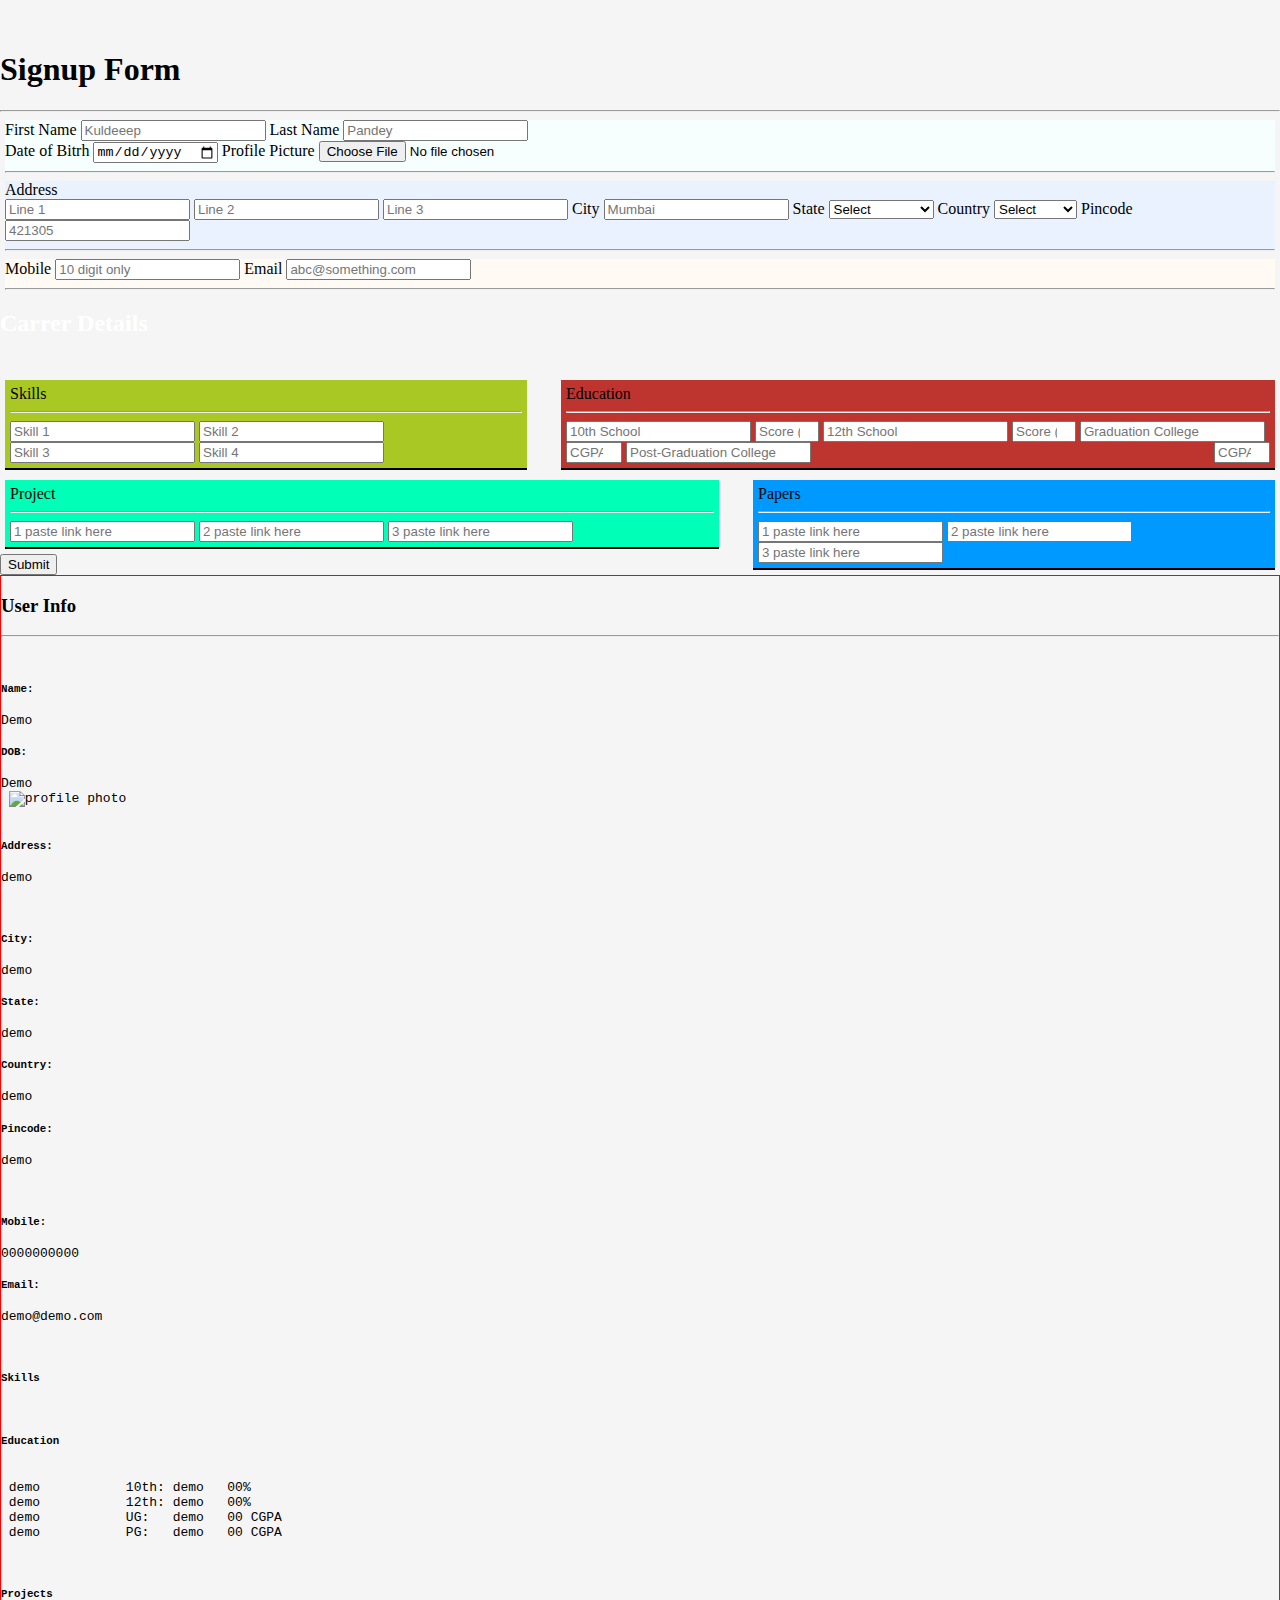
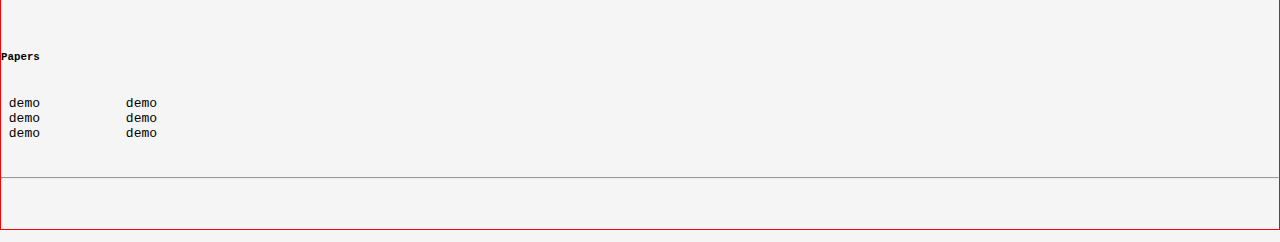
==== apply.html @ e6d0f369 "made the website responsive and added several more webpages" ====
<!DOCTYPE html>
<html lang="en">
<head>
    <meta charset="UTF-8">
    <meta name="viewport" content="width=device-width, initial-scale=1.0">
    <title>Signup</title>
    <link rel="stylesheet" href="style.css">
    
   
</head>
<body >
    
    <h1>Signup Form</h1>
    <hr class="main-divider-line">
    <form id="main-box">
        <!-- personal info entry -->
        <div id="personal-div" style="background-color: rgb(246, 255, 253); margin: 5px;">
            <label for="first-name" >First Name</label>
            <input type="text" placeholder="Kuldeeep" id="first-name">
            <label for="last-name">Last Name</label>
            <input type="text" placeholder="Pandey" id="last-name">
            <br>
            <label for="dob">Date of Bitrh</label>
            <input type="date" id="dob">
            <label for="profile-picture">Profile Picture</label>
            <input type="file" accept="image/png, image/jpeg" id="profile-picture">
            <hr class="section-divider-line">
        </div>
        <!-- address entry -->
        <div id="address-div" style="background-color: rgb(234, 242, 255); margin: 5px;" >
            <label for="address-line1" style="width: 100%;">Address</label>
            <br>
            <input type="text" placeholder="Line 1" id="address-line1" class="address-line">
            <input type="text" placeholder="Line 2" id="address-line2" class="address-line">
            <input type="text" placeholder="Line 3" id="address-line3" class="address-line">
               <!-- city entry -->
            <label for="city">City</label>
            <input type="text" placeholder="Mumbai" id="city">
               <!-- state dropdown -->
            <label for="state">State</label>
            <select name="state" id="state">
                <option value="select">Select</option>
                <option value="Maharashtra">Maharahtra</option>
                <option value="Gujrat">Gujrat</option>
                <option value="Uttar-Pradesh">Uttar-Pradesh</option>
                <option value="Delhi">Delhi</option>
                <option value="Goa">Goa</option>
                <option value="Tamil-Nadu">Tamil-Nadu</option>
            </select>
                <!-- country dropdown -->
            <label for="country">Country</label>
            <select name="country" id="country">
                <option value="select">Select</option>
                <option value="Maharashtra">India</option>
                <option value="Gujrat">Bharat</option>
                <option value="Uttar-Pradesh">Hindustan</option>
            </select>
                <!-- pincode entry -->
            <label for="pincode">Pincode</label>
            <input type="number" placeholder="421305" id="pincode" maxlength="6" minlength="6">
            <hr class="section-divider-line">
        </div>
        <!-- contact details -->
        <div id="contact-div" style="background-color: rgb(255, 250, 243); margin: 5px;">
             <!-- mobile entry -->
            <label for="mobile">Mobile</label>
            <input type="number" placeholder="10 digit only" id="mobile" maxlength="10" minlength="10">
             <!-- email entry -->
            <label for="email">Email</label>
            <input type="email" id="email" placeholder="abc@something.com">
            <hr class="section-divider-line">
        </div>
         <!-- carrer details -->
        <div id="carrer-details-div">
            <h2 style="color: white;" >Carrer Details</h2><br>
            <!-- skills entry -->
            <div style="margin: 5px; padding: 5px; width: 40%; display: inline-block; background-color: rgb(170, 200, 35); border-bottom: 2px solid black;">
                <label for="skill1" style="width: 100%;">Skills</label>
                <hr>
                <input type="text" placeholder="Skill 1" id="skill1" class="skill-lines">
                <input type="text" placeholder="Skill 2" id="skill2" class="skill-lines">
                <input type="text" placeholder="Skill 3" id="skill3" class="skill-lines">
                <input type="text" placeholder="Skill 4" id="skill4" class="skill-lines">
            </div>
                <!-- Education entry -->
            <div style="margin: 5px; padding: 5px; width: 55%; display: inline-block; float: right; background-color: rgb(190, 53, 48); border-bottom: 2px solid black;">
                <label for="highschool" style="width: 100%;">Education</label>
                <hr>
                <input type="text" placeholder="10th School" id="higschool" class="edu-lines">
                <input type="number" placeholder="Score (%)" min="0" max="100" id="10thscore" class="scores">
                <input type="text" placeholder="12th School" id="plustwo" class="edu-lines">
                <input type="number" placeholder="Score (%)" min="0" max="100" id="12thscore" class="scores">
                <input type="text" placeholder="Graduation College" id="graduation" class="edu-lines">
                <input type="number" placeholder="CGPA"  min="0" max="10" id="ugscore" class="scores">
                <input type="text" placeholder="Post-Graduation College" id="postgraduation" class="edu-lines">
                <input type="number" placeholder="CGPA" min="0" max="10" id="pgscore" class="scores"  style="float: right;">
            </div>
                <!-- projects entry -->
            <div style="margin: 5px; padding: 5px; width: 55%; display: inline-block; float: left; background-color: rgb(0, 255, 183); border-bottom: 2px solid black;">
                <label for="project1" style="width: 100%;">Project</label>
                <hr>
                <input type="text" placeholder="1 paste link here" id="project1" class="project-lines">
                <input type="text" placeholder="2 paste link here" id="project2" class="project-lines">
                <input type="text" placeholder="3 paste link here" id="project3" class="project-lines">
             </div>
              <!-- papers entry -->
            <div style="margin: 5px; padding: 5px; width: 40%; display: inline-block; float: right; background-color: rgb(0, 153, 255); border-bottom: 2px solid black;">
                <label for="papaer1" style="width: 100%;">Papers</label>
                <hr>
                <input type="text" placeholder="1 paste link here" id="papaer1" class="paper-lines">
                <input type="text" placeholder="2 paste link here" id="papaer2" class="paper-lines">
                <input type="text" placeholder="3 paste link here" id="papaer3" class="paper-lines">
                
            </div>
        </div>
            <!-- submit button -->
        <button type="button"  id="submit-btn" onclick="submitfun(); show_result()">
            Submit
        </button>
        
    </form>
    <script>
        // for alert name
        function submitfun() {
            var fname = document.getElementById("first-name").value;
            var lname = document.getElementById("last-name").value;
            alert('Submited for '+fname+' '+lname);
        }
    </script>


    <!-- result box -->
    <div id="resultbox" style="border: 1px solid red;">
        <h3>User Info</h3>
        <hr>
        <pre>
 <h5>Name: </h5><span id="result-name" class="result">Demo</span>       <h5>DOB: </h5><span id="result-dob" class="result">Demo</span>
 <img src="demopp.png" alt="profile photo" id="result-pp">
 <h5>Address: </h5><span id="result-addr" class="result">demo</span>

 <h5>City: </h5><span id="result-acity" class="result">demo</span>       <h5>State: </h5><span id="result-astate" class="result">demo</span>       <h5>Country: </h5><span id="result-acountry" class="result">demo</span>      <h5>Pincode: </h5><span id="result-apin" class="result">demo</span> 
 
 <h5>Mobile: </h5><span id="result-phone" class="result">0000000000</span>      <h5>Email: </h5><span id="result-email" class="result">demo@demo.com</span> 
 
 <h5>Skills</h5>          <h5>Education</h5>
 <span id="result-skill1" class="result">demo</span>           <span id="result-edu10" class="result">10th: demo   00%</span>
 <span id="result-skill2" class="result">demo</span>           <span id="result-edu12" class="result">12th: demo   00%</span>
 <span id="result-skill3" class="result">demo</span>           <span id="result-eduUG" class="result">UG:   demo   00 CGPA</span>
 <span id="result-skill4" class="result">demo</span>           <span id="result-eduPG" class="result">PG:   demo   00 CGPA</span>

 <h5>Projects</h5>        <h5>Papers</h5>
 <span id="result-project1" class="result">demo</span>           <span id="result-paper1" class="result">demo</span>
 <span id="result-project2" class="result">demo</span>           <span id="result-paper2" class="result">demo</span>
 <span id="result-project3" class="result">demo</span>           <span id="result-paper3" class="result">demo</span>

 <hr>
        </pre>  
    </div>
    
    <script>
        var fname = document.getElementById("first-name");
        var lname = document.getElementById("last-name");
        var Dob = document.getElementById("dob");
        var addrl1 = document.getElementById("address-line1");
        var addrl2 = document.getElementById("address-line2");
        var addrl3 = document.getElementById("address-line3");
        var City = document.getElementById("city");
        var State =  document.getElementById("state");
        var Country = document.getElementById("country");
        var Pincode = document.getElementById("pincode");
        var Mobile = document.getElementById("mobile");
        var Email =  document.getElementById("email");


        function show_result()
        {
            document.getElementById("result-name").innerHTML = fname.value+" "+lname.value;
            document.getElementById("result-dob").innerHTML = Dob.value;
            document.getElementById("result-addr").innerHTML = addrl1.value+", "+addrl2.value+", "+addrl3.value;
            document.getElementById("result-acity").innerHTML = City.value;
            document.getElementById("result-astate").innerHTML = State.value;
            document.getElementById("result-acountry").innerHTML = Country.value;
            document.getElementById('result-apin').innerHTML = Pincode.value;
            document.getElementById("result-phone").innerHTML = Mobile.value;
            document.getElementById("result-email").innerHTML = Email.value;




            

            document.getElementById("resultbox").style.display = "block";
        }
    </script>
   

</body>
</html>
---- style.css ----
body {
    background-color: whitesmoke;
    padding: 0;
    margin: 0;
    padding-top: 30px;
}
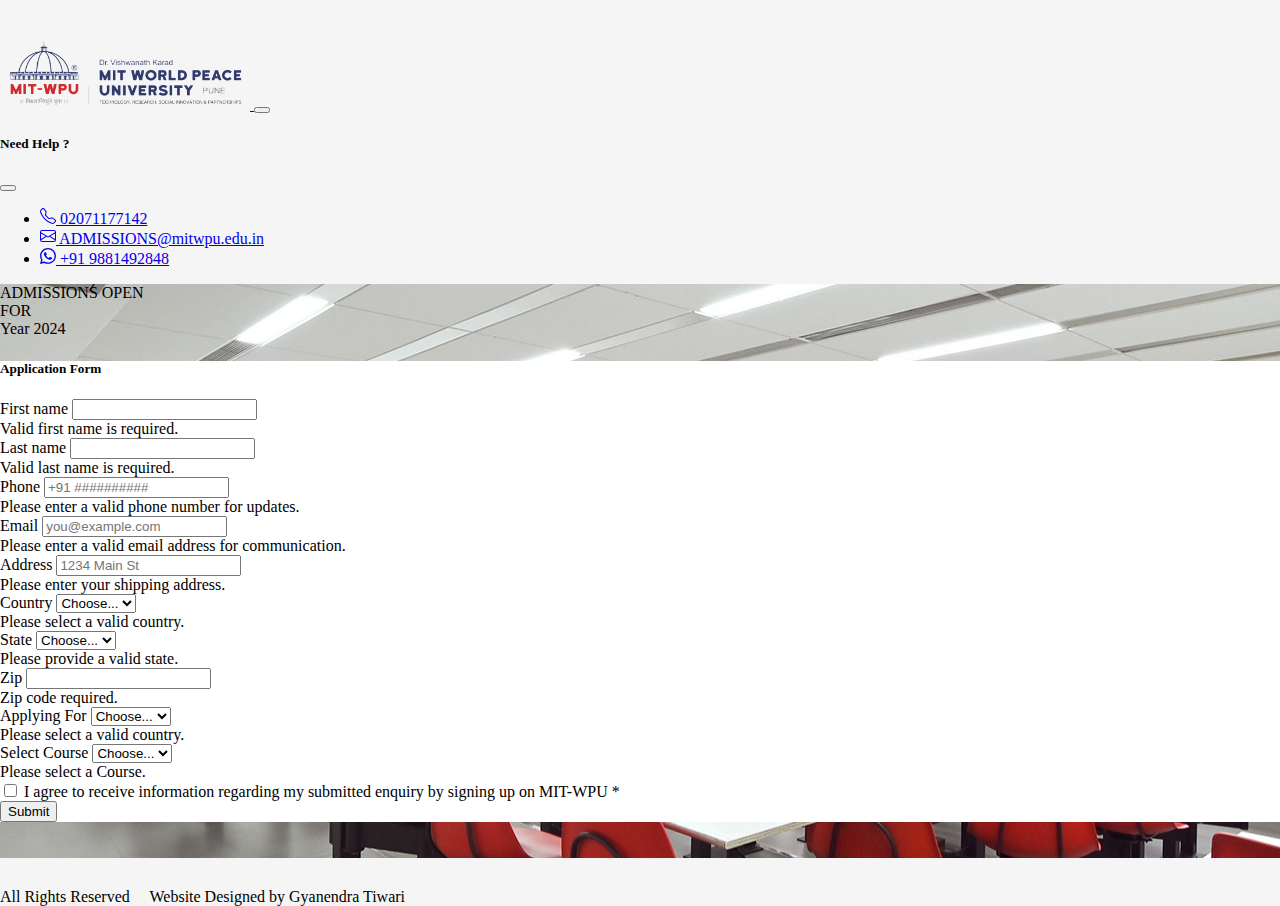
==== commit 955a7b82: "added apply page used javascrip concepts" ====
--- a/apply.html
+++ b/apply.html
@@ -1,198 +1,268 @@
-<!DOCTYPE html>
+<!doctype html>
 <html lang="en">
-<head>
-    <meta charset="UTF-8">
-    <meta name="viewport" content="width=device-width, initial-scale=1.0">
-    <title>Signup</title>
+  <head>
+    <meta charset="utf-8">
+    <meta name="viewport" content="width=device-width, initial-scale=1">
+    <title>MIT-WPU Apply</title>
+    <link href="https://cdn.jsdelivr.net/npm/bootstrap@5.3.1/dist/css/bootstrap.min.css" rel="stylesheet" integrity="sha384-4bw+/aepP/YC94hEpVNVgiZdgIC5+VKNBQNGCHeKRQN+PtmoHDEXuppvnDJzQIu9" crossorigin="anonymous">
     <link rel="stylesheet" href="style.css">
-    
-   
-</head>
-<body >
-    
-    <h1>Signup Form</h1>
-    <hr class="main-divider-line">
-    <form id="main-box">
-        <!-- personal info entry -->
-        <div id="personal-div" style="background-color: rgb(246, 255, 253); margin: 5px;">
-            <label for="first-name" >First Name</label>
-            <input type="text" placeholder="Kuldeeep" id="first-name">
-            <label for="last-name">Last Name</label>
-            <input type="text" placeholder="Pandey" id="last-name">
-            <br>
-            <label for="dob">Date of Bitrh</label>
-            <input type="date" id="dob">
-            <label for="profile-picture">Profile Picture</label>
-            <input type="file" accept="image/png, image/jpeg" id="profile-picture">
-            <hr class="section-divider-line">
+  </head>
+  <body>
+    <!-- top navbar -->
+    <nav class="navbar bg-body-tertiary fixed-top">
+        <div class="container-fluid">
+          <a class="navbar-brand" href="index.html">
+            <img src="images/logo.png" alt="Bootstrap" width="250px" height="80px">
+          </a>
+          <button class="navbar-toggler" type="button" data-bs-toggle="offcanvas" data-bs-target="#offcanvasNavbar" aria-controls="offcanvasNavbar" aria-label="Toggle navigation">
+            <span class="navbar-toggler-icon"></span>
+          </button>
+          <div class="offcanvas offcanvas-end" tabindex="-1" id="offcanvasNavbar" aria-labelledby="offcanvasNavbarLabel">
+            <div class="offcanvas-header">
+              <h5 class="offcanvas-title" id="offcanvasNavbarLabel">Need Help ?</h5>
+              <button type="button" class="btn-close" data-bs-dismiss="offcanvas" aria-label="Close"></button>
+            </div>
+            <div class="offcanvas-body">
+              <ul class="navbar-nav justify-content-end flex-grow-1 pe-3">
+                <li class="nav-item">
+                  <a class="nav-link fs-5" aria-current="page" href="#"><svg xmlns="http://www.w3.org/2000/svg" width="16" height="16" fill="currentColor" class="bi bi-telephone" viewBox="0 0 16 16">
+                    <path d="M3.654 1.328a.678.678 0 0 0-1.015-.063L1.605 2.3c-.483.484-.661 1.169-.45 1.77a17.568 17.568 0 0 0 4.168 6.608 17.569 17.569 0 0 0 6.608 4.168c.601.211 1.286.033 1.77-.45l1.034-1.034a.678.678 0 0 0-.063-1.015l-2.307-1.794a.678.678 0 0 0-.58-.122l-2.19.547a1.745 1.745 0 0 1-1.657-.459L5.482 8.062a1.745 1.745 0 0 1-.46-1.657l.548-2.19a.678.678 0 0 0-.122-.58L3.654 1.328zM1.884.511a1.745 1.745 0 0 1 2.612.163L6.29 2.98c.329.423.445.974.315 1.494l-.547 2.19a.678.678 0 0 0 .178.643l2.457 2.457a.678.678 0 0 0 .644.178l2.189-.547a1.745 1.745 0 0 1 1.494.315l2.306 1.794c.829.645.905 1.87.163 2.611l-1.034 1.034c-.74.74-1.846 1.065-2.877.702a18.634 18.634 0 0 1-7.01-4.42 18.634 18.634 0 0 1-4.42-7.009c-.362-1.03-.037-2.137.703-2.877L1.885.511z"/>
+                  </svg>  02071177142</a>
+                </li>
+                <li class="nav-item">
+                  <a class="nav-link fs-5" href="#"><svg xmlns="http://www.w3.org/2000/svg" width="16" height="16" fill="currentColor" class="bi bi-envelope" viewBox="0 0 16 16">
+                    <path d="M0 4a2 2 0 0 1 2-2h12a2 2 0 0 1 2 2v8a2 2 0 0 1-2 2H2a2 2 0 0 1-2-2V4Zm2-1a1 1 0 0 0-1 1v.217l7 4.2 7-4.2V4a1 1 0 0 0-1-1H2Zm13 2.383-4.708 2.825L15 11.105V5.383Zm-.034 6.876-5.64-3.471L8 9.583l-1.326-.795-5.64 3.47A1 1 0 0 0 2 13h12a1 1 0 0 0 .966-.741ZM1 11.105l4.708-2.897L1 5.383v5.722Z"/>
+                  </svg>  ADMISSIONS@mitwpu.edu.in</a>
+                </li>
+                <li class="nav-item fs-5">
+                    <a class="nav-link" href="#"><svg xmlns="http://www.w3.org/2000/svg" width="16" height="16" fill="currentColor" class="bi bi-whatsapp" viewBox="0 0 16 16">
+                        <path d="M13.601 2.326A7.854 7.854 0 0 0 7.994 0C3.627 0 .068 3.558.064 7.926c0 1.399.366 2.76 1.057 3.965L0 16l4.204-1.102a7.933 7.933 0 0 0 3.79.965h.004c4.368 0 7.926-3.558 7.93-7.93A7.898 7.898 0 0 0 13.6 2.326zM7.994 14.521a6.573 6.573 0 0 1-3.356-.92l-.24-.144-2.494.654.666-2.433-.156-.251a6.56 6.56 0 0 1-1.007-3.505c0-3.626 2.957-6.584 6.591-6.584a6.56 6.56 0 0 1 4.66 1.931 6.557 6.557 0 0 1 1.928 4.66c-.004 3.639-2.961 6.592-6.592 6.592zm3.615-4.934c-.197-.099-1.17-.578-1.353-.646-.182-.065-.315-.099-.445.099-.133.197-.513.646-.627.775-.114.133-.232.148-.43.05-.197-.1-.836-.308-1.592-.985-.59-.525-.985-1.175-1.103-1.372-.114-.198-.011-.304.088-.403.087-.088.197-.232.296-.346.1-.114.133-.198.198-.33.065-.134.034-.248-.015-.347-.05-.099-.445-1.076-.612-1.47-.16-.389-.323-.335-.445-.34-.114-.007-.247-.007-.38-.007a.729.729 0 0 0-.529.247c-.182.198-.691.677-.691 1.654 0 .977.71 1.916.81 2.049.098.133 1.394 2.132 3.383 2.992.47.205.84.326 1.129.418.475.152.904.129 1.246.08.38-.058 1.171-.48 1.338-.943.164-.464.164-.86.114-.943-.049-.084-.182-.133-.38-.232z"/>
+                      </svg>  +91 9881492848</a>
+                </li>
+              </ul>
+            </div>
+          </div>
         </div>
-        <!-- address entry -->
-        <div id="address-div" style="background-color: rgb(234, 242, 255); margin: 5px;" >
-            <label for="address-line1" style="width: 100%;">Address</label>
-            <br>
-            <input type="text" placeholder="Line 1" id="address-line1" class="address-line">
-            <input type="text" placeholder="Line 2" id="address-line2" class="address-line">
-            <input type="text" placeholder="Line 3" id="address-line3" class="address-line">
-               <!-- city entry -->
-            <label for="city">City</label>
-            <input type="text" placeholder="Mumbai" id="city">
-               <!-- state dropdown -->
-            <label for="state">State</label>
-            <select name="state" id="state">
-                <option value="select">Select</option>
-                <option value="Maharashtra">Maharahtra</option>
-                <option value="Gujrat">Gujrat</option>
-                <option value="Uttar-Pradesh">Uttar-Pradesh</option>
-                <option value="Delhi">Delhi</option>
-                <option value="Goa">Goa</option>
-                <option value="Tamil-Nadu">Tamil-Nadu</option>
-            </select>
-                <!-- country dropdown -->
-            <label for="country">Country</label>
-            <select name="country" id="country">
-                <option value="select">Select</option>
-                <option value="Maharashtra">India</option>
-                <option value="Gujrat">Bharat</option>
-                <option value="Uttar-Pradesh">Hindustan</option>
-            </select>
-                <!-- pincode entry -->
-            <label for="pincode">Pincode</label>
-            <input type="number" placeholder="421305" id="pincode" maxlength="6" minlength="6">
-            <hr class="section-divider-line">
+    </nav>
+    <!-- main box -->
+    <div class="container-fluid mt-5 pt-5" style="background-image: url(images/applybg.jpg); background-repeat: no-repeat;">
+        <div class="row">
+          <div class="col-xl-7 col-sm-12">
+            <p class="fs-1 fw-bold ms-3 mt-5 ps-5">
+              ADMISSIONS OPEN <br>
+              FOR <br>
+              Year 2024
+            </p>
+          </div>
+          <div class="col-xl-4 col-sm-12 pb-2 pt-2 " style="background-color: white;">
+            <h5 class="text-center ms-0">Application Form</Form></h5>
+            <div class="row g-3">
+              <div class="col-sm-6">
+                <label for="firstName" class="form-label">First name</label>
+                <input type="text" class="form-control" id="firstName" placeholder="" value="" required="">
+                <div class="invalid-feedback">
+                  Valid first name is required.
+                </div>
+              </div>
+  
+              <div class="col-sm-6">
+                <label for="lastName" class="form-label">Last name</label>
+                <input type="text" class="form-control" id="lastName" placeholder="" value="" required="">
+                <div class="invalid-feedback">
+                  Valid last name is required.
+                </div>
+              </div>
+              
+              <div class="col-12">
+                <label for="email" class="form-label">Phone</label>
+                <input type="email" class="form-control" id="phone" placeholder="+91 ##########">
+                <div class="invalid-feedback">
+                  Please enter a valid phone number for  updates.
+                </div>
+              </div>
+  
+              <div class="col-12">
+                <label for="email" class="form-label">Email</label>
+                <input type="email" class="form-control" id="email" placeholder="you@example.com">
+                <div class="invalid-feedback">
+                  Please enter a valid email address for communication.
+                </div>
+              </div>
+  
+              <div class="col-12">
+                <label for="address" class="form-label">Address</label>
+                <input type="text" class="form-control" id="address" placeholder="1234 Main St" required="">
+                <div class="invalid-feedback">
+                  Please enter your shipping address.
+                </div>
+              </div>
+  
+  
+              <div class="col-md-5">
+                <label for="country" class="form-label">Country</label>
+                <select class="form-select" id="country" required="">
+                  <option value="">Choose...</option>
+                  <!-- <option>India</option> -->
+                </select>
+                <div class="invalid-feedback">
+                  Please select a valid country.
+                </div>
+              </div>
+  
+              <div class="col-md-4">
+                <label for="state" class="form-label">State</label>
+                <select class="form-select" id="state" required="">
+                  <option value="">Choose...</option>
+                  <!-- <option>Maharashtra</option>
+                  <option>Gujrat</option>
+                  <option>Rajesthan</option>
+                  <option>Uttar Pradesh</option>
+                  <option>Goa</option>
+                  <option>Karnataka</option> -->
+                </select>
+                <div class="invalid-feedback">
+                  Please provide a valid state.
+                </div>
+              </div>
+  
+              <div class="col-md-3">
+                <label for="zip" class="form-label">Zip</label>
+                <input type="text" class="form-control" id="zip" placeholder="" required="">
+                <div class="invalid-feedback">
+                  Zip code required.
+                </div>
+              </div>
+
+              <div class="col-md-5">
+                <label for="country" class="form-label">Applying For</label>
+                <select class="form-select" id="degree" required="">
+                  <option value="">Choose...</option>
+                  <!-- <option>B.Tech</option>
+                  <option>BBA</option>
+                  <option>Law</option>
+                  <option>MBA</option>
+                  <option>Diploma</option> -->
+                </select>
+                <div class="invalid-feedback">
+                  Please select a valid country.
+                </div>
+              </div>
+
+              <div class="col-md-5">
+                <label for="country" class="form-label">Select Course</label>
+                <select class="form-select" id="course" required="">
+                  <option value="">Choose...</option>
+                  <!-- <option>B.Tech (CSE)</option>
+                  <option>B.Tech (Mechanical)</option>
+                  <option>B.Tech (Civil)</option>
+                  <option>B.Tech (Chemical)</option>
+                  <option>B.Tech (Electrical)</option> -->
+                </select>
+                <div class="invalid-feedback">
+                  Please select a Course.
+                </div>
+
+                
+              </div>
+
+              <div class="form-check">
+                <input type="checkbox" class="form-check-input" id="same-address">
+                <label class="form-check-label" for="agree-communication">I agree to receive information regarding my submitted enquiry by signing up on MIT-WPU *</label>
+              </div>
+
+              <button class="w-90 btn btn-danger btn-md" type="submit" onclick="submitfun()">Submit</button>
+            </div>
+          </div>
         </div>
-        <!-- contact details -->
-        <div id="contact-div" style="background-color: rgb(255, 250, 243); margin: 5px;">
-             <!-- mobile entry -->
-            <label for="mobile">Mobile</label>
-            <input type="number" placeholder="10 digit only" id="mobile" maxlength="10" minlength="10">
-             <!-- email entry -->
-            <label for="email">Email</label>
-            <input type="email" id="email" placeholder="abc@something.com">
-            <hr class="section-divider-line">
+        <div class="row">
+          <br>
+          <br>
         </div>
-         <!-- carrer details -->
-        <div id="carrer-details-div">
-            <h2 style="color: white;" >Carrer Details</h2><br>
-            <!-- skills entry -->
-            <div style="margin: 5px; padding: 5px; width: 40%; display: inline-block; background-color: rgb(170, 200, 35); border-bottom: 2px solid black;">
-                <label for="skill1" style="width: 100%;">Skills</label>
-                <hr>
-                <input type="text" placeholder="Skill 1" id="skill1" class="skill-lines">
-                <input type="text" placeholder="Skill 2" id="skill2" class="skill-lines">
-                <input type="text" placeholder="Skill 3" id="skill3" class="skill-lines">
-                <input type="text" placeholder="Skill 4" id="skill4" class="skill-lines">
-            </div>
-                <!-- Education entry -->
-            <div style="margin: 5px; padding: 5px; width: 55%; display: inline-block; float: right; background-color: rgb(190, 53, 48); border-bottom: 2px solid black;">
-                <label for="highschool" style="width: 100%;">Education</label>
-                <hr>
-                <input type="text" placeholder="10th School" id="higschool" class="edu-lines">
-                <input type="number" placeholder="Score (%)" min="0" max="100" id="10thscore" class="scores">
-                <input type="text" placeholder="12th School" id="plustwo" class="edu-lines">
-                <input type="number" placeholder="Score (%)" min="0" max="100" id="12thscore" class="scores">
-                <input type="text" placeholder="Graduation College" id="graduation" class="edu-lines">
-                <input type="number" placeholder="CGPA"  min="0" max="10" id="ugscore" class="scores">
-                <input type="text" placeholder="Post-Graduation College" id="postgraduation" class="edu-lines">
-                <input type="number" placeholder="CGPA" min="0" max="10" id="pgscore" class="scores"  style="float: right;">
-            </div>
-                <!-- projects entry -->
-            <div style="margin: 5px; padding: 5px; width: 55%; display: inline-block; float: left; background-color: rgb(0, 255, 183); border-bottom: 2px solid black;">
-                <label for="project1" style="width: 100%;">Project</label>
-                <hr>
-                <input type="text" placeholder="1 paste link here" id="project1" class="project-lines">
-                <input type="text" placeholder="2 paste link here" id="project2" class="project-lines">
-                <input type="text" placeholder="3 paste link here" id="project3" class="project-lines">
-             </div>
-              <!-- papers entry -->
-            <div style="margin: 5px; padding: 5px; width: 40%; display: inline-block; float: right; background-color: rgb(0, 153, 255); border-bottom: 2px solid black;">
-                <label for="papaer1" style="width: 100%;">Papers</label>
-                <hr>
-                <input type="text" placeholder="1 paste link here" id="papaer1" class="paper-lines">
-                <input type="text" placeholder="2 paste link here" id="papaer2" class="paper-lines">
-                <input type="text" placeholder="3 paste link here" id="papaer3" class="paper-lines">
-                
-            </div>
-        </div>
-            <!-- submit button -->
-        <button type="button"  id="submit-btn" onclick="submitfun(); show_result()">
-            Submit
-        </button>
+    </div>
+    <!-- footer -->
+    <div class="container-fluid bg-dark bg-opacity-20 text-light text-center" style="margin-top: 30px;">
+      <span>All Rights Reserved &nbsp;</span>      
+      <span>&nbsp; Website Designed by Gyanendra Tiwari</span>
+    </div>
+
+    <!-- submit function -->
+    <script>
+      // for alert name
+      function submitfun() {
+          var fname = document.getElementById("firstName").value;
+          var lname = document.getElementById("lastName").value;
+          alert('Submited for '+fname+' '+lname);
+      }
+    </script>
+
+    <!-- dropdown list -->
+    <script>
+            var countryStates = {
+          "India" : [ "Andhra Pradesh","Arunachal Pradesh",
+                  "Assam","Bihar","Chhattisgarh","Goa","Gujarat","Haryana","Himachal Pradesh","Jammu and Kashmir","Jharkhand","Karnataka","Kerala","Madhya Pradesh","Maharashtra","Manipur","Meghalaya","Mizoram","Nagaland","Odisha","Punjab","Rajasthan","Sikkim","Tamil Nadu","Telangana","Tripura","Uttarakhand","Uttar Pradesh","West Bengal","Andaman and Nicobar Islands","Chandigarh","Lakshadweep","Dadra and Nagar Haveli","Daman and Diu","Delhi","Puducherry"],
+          "USA" : ['Alabama','Alaska','American Samoa','Arizona','Arkansas','California','Colorado','Connecticut','Delaware',  'District of Columbia','Federated States of Micronesia','Florida','Georgia','Guam','Hawaii','Idaho','Illinois','Indiana','Iowa','Kansas','Kentucky','Louisiana','Maine','Marshall Islands','Maryland','Massachusetts','Michigan','Minnesota','Mississippi','Missouri','Montana','Nebraska','Nevada','New Hampshire','New Jersey','New Mexico','New York','North Carolina','North Dakota','Northern Mariana Islands','Ohio','Oklahoma','Oregon','Palau','Pennsylvania','Puerto Rico','Rhode Island','South Carolina','South Dakota','Tennessee','Texas','Utah','Vermont','Virgin Island','Virginia','Washington','West Virginia','Wisconsin','Wyoming']
+
+          
+        }
+
+        var degreeCourses = {
+          "B.Tech" : ["B.Tech (CSE)", "B.Tech (Civil)", "B.Tech (Mechanical)", "B.Tech (Electical)", "B.Tech (Chemical)", "B.Tech (Biotech)"],
+          "BBA" : ["BBA Plain", "BBA (BA)", "BBA (IB)", "BBA (Economics)"],
+          "LLB" : ["BBA LLB", "BA LLB"],
+          "MBA" : ["MBA Plain", "MBA (BA)", "MBA (IB)", "MBA (Economics)"],
+          "B.Sc" : ["B.Sc (CSE)", "B.Sc (Biotech)", "B.Tech (Mechanical)", "B.Sc (Chemical)", "B.Sc (Data Science)"]
+        }
+
+
+
+        window.onload = function() {
+          
+              var country = document.getElementById("country")
+              var state = document.getElementById("state")
+              var degree = document.getElementById("degree")
+              var course = document.getElementById("course")
+
+             
+
+              // address dropdown
+              for (var x in countryStates) {
+                  
+                  country.options[country.options.length] =  new Option(x)
+              }
+
+              country.onchange = function()
+              {
+                state.length = 1
+                y = countryStates[this.value]
+                for (let i =0; i<y.length; i++)
+                {
+                  state.options[state.options.length] = new Option(y[i])
+                }
+              }
+
+            
+
+
+            //  degree dropdown list
+            for (var d in degreeCourses) {
+              degree.options[degree.options.length] = new Option(d)
+            }
+
+            degree.onchange = function()
+            {
+              course.length =  1
+              c = degreeCourses[this.value]
+              for (let j =0; j<c.length; j++)
+                {
+                  course.options[course.options.length] = new Option(c[j])
+                }
+            }
+
         
-    </form>
-    <script>
-        // for alert name
-        function submitfun() {
-            var fname = document.getElementById("first-name").value;
-            var lname = document.getElementById("last-name").value;
-            alert('Submited for '+fname+' '+lname);
         }
+
     </script>
 
-
-    <!-- result box -->
-    <div id="resultbox" style="border: 1px solid red;">
-        <h3>User Info</h3>
-        <hr>
-        <pre>
- <h5>Name: </h5><span id="result-name" class="result">Demo</span>       <h5>DOB: </h5><span id="result-dob" class="result">Demo</span>
- <img src="demopp.png" alt="profile photo" id="result-pp">
- <h5>Address: </h5><span id="result-addr" class="result">demo</span>
-
- <h5>City: </h5><span id="result-acity" class="result">demo</span>       <h5>State: </h5><span id="result-astate" class="result">demo</span>       <h5>Country: </h5><span id="result-acountry" class="result">demo</span>      <h5>Pincode: </h5><span id="result-apin" class="result">demo</span> 
- 
- <h5>Mobile: </h5><span id="result-phone" class="result">0000000000</span>      <h5>Email: </h5><span id="result-email" class="result">demo@demo.com</span> 
- 
- <h5>Skills</h5>          <h5>Education</h5>
- <span id="result-skill1" class="result">demo</span>           <span id="result-edu10" class="result">10th: demo   00%</span>
- <span id="result-skill2" class="result">demo</span>           <span id="result-edu12" class="result">12th: demo   00%</span>
- <span id="result-skill3" class="result">demo</span>           <span id="result-eduUG" class="result">UG:   demo   00 CGPA</span>
- <span id="result-skill4" class="result">demo</span>           <span id="result-eduPG" class="result">PG:   demo   00 CGPA</span>
-
- <h5>Projects</h5>        <h5>Papers</h5>
- <span id="result-project1" class="result">demo</span>           <span id="result-paper1" class="result">demo</span>
- <span id="result-project2" class="result">demo</span>           <span id="result-paper2" class="result">demo</span>
- <span id="result-project3" class="result">demo</span>           <span id="result-paper3" class="result">demo</span>
-
- <hr>
-        </pre>  
-    </div>
-    
-    <script>
-        var fname = document.getElementById("first-name");
-        var lname = document.getElementById("last-name");
-        var Dob = document.getElementById("dob");
-        var addrl1 = document.getElementById("address-line1");
-        var addrl2 = document.getElementById("address-line2");
-        var addrl3 = document.getElementById("address-line3");
-        var City = document.getElementById("city");
-        var State =  document.getElementById("state");
-        var Country = document.getElementById("country");
-        var Pincode = document.getElementById("pincode");
-        var Mobile = document.getElementById("mobile");
-        var Email =  document.getElementById("email");
-
-
-        function show_result()
-        {
-            document.getElementById("result-name").innerHTML = fname.value+" "+lname.value;
-            document.getElementById("result-dob").innerHTML = Dob.value;
-            document.getElementById("result-addr").innerHTML = addrl1.value+", "+addrl2.value+", "+addrl3.value;
-            document.getElementById("result-acity").innerHTML = City.value;
-            document.getElementById("result-astate").innerHTML = State.value;
-            document.getElementById("result-acountry").innerHTML = Country.value;
-            document.getElementById('result-apin').innerHTML = Pincode.value;
-            document.getElementById("result-phone").innerHTML = Mobile.value;
-            document.getElementById("result-email").innerHTML = Email.value;
-
-
-
-
-            
-
-            document.getElementById("resultbox").style.display = "block";
-        }
-    </script>
-   
-
-</body>
+    <script src="https://cdn.jsdelivr.net/npm/bootstrap@5.3.1/dist/js/bootstrap.bundle.min.js" integrity="sha384-HwwvtgBNo3bZJJLYd8oVXjrBZt8cqVSpeBNS5n7C8IVInixGAoxmnlMuBnhbgrkm" crossorigin="anonymous"></script>
+  </body>
 </html>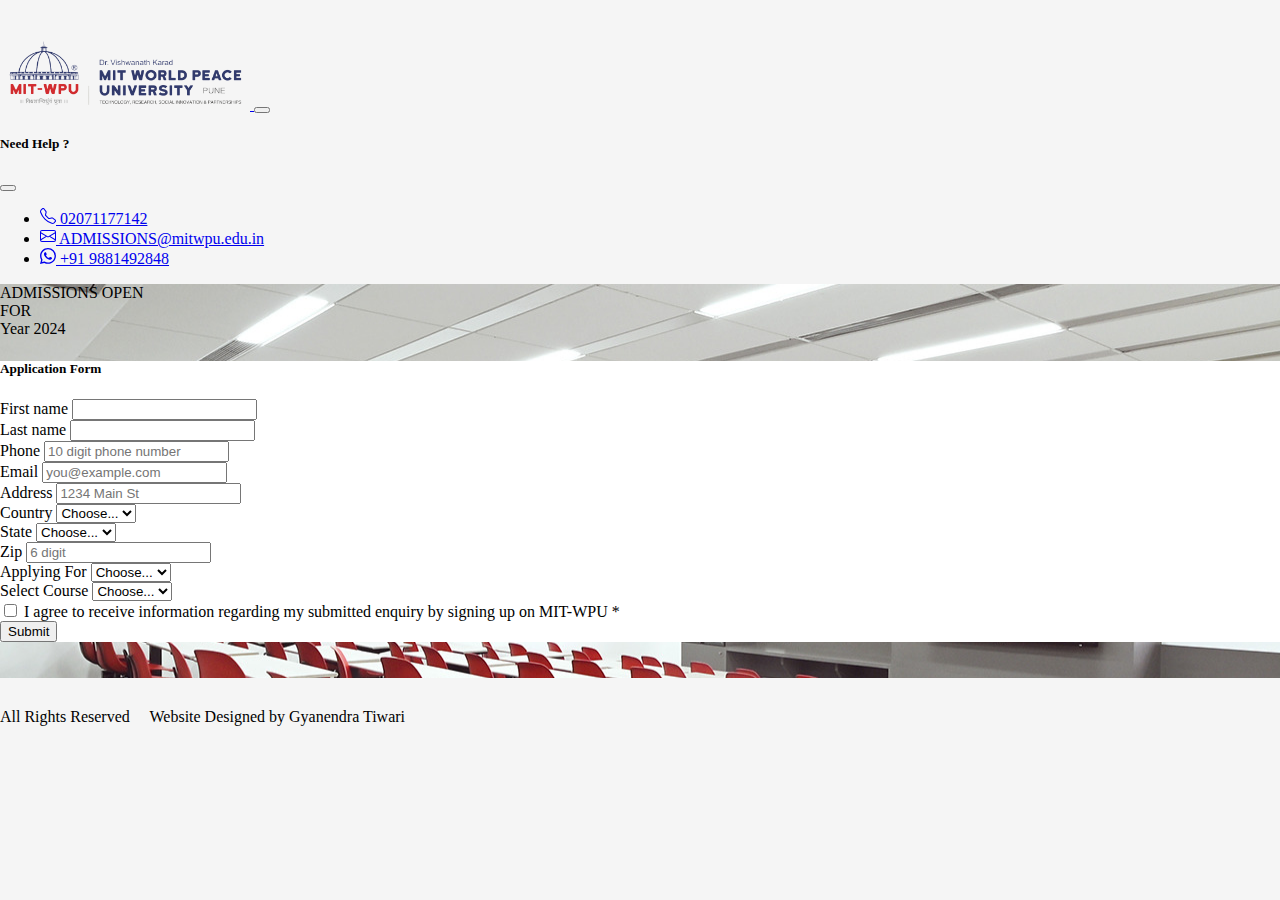
==== commit 039b829c: "added form validtions using javascript" ====
--- a/apply.html
+++ b/apply.html
@@ -1,268 +1,240 @@
 <!doctype html>
 <html lang="en">
-  <head>
-    <meta charset="utf-8">
-    <meta name="viewport" content="width=device-width, initial-scale=1">
-    <title>MIT-WPU Apply</title>
-    <link href="https://cdn.jsdelivr.net/npm/bootstrap@5.3.1/dist/css/bootstrap.min.css" rel="stylesheet" integrity="sha384-4bw+/aepP/YC94hEpVNVgiZdgIC5+VKNBQNGCHeKRQN+PtmoHDEXuppvnDJzQIu9" crossorigin="anonymous">
-    <link rel="stylesheet" href="style.css">
-  </head>
-  <body>
-    <!-- top navbar -->
-    <nav class="navbar bg-body-tertiary fixed-top">
-        <div class="container-fluid">
-          <a class="navbar-brand" href="index.html">
-            <img src="images/logo.png" alt="Bootstrap" width="250px" height="80px">
-          </a>
-          <button class="navbar-toggler" type="button" data-bs-toggle="offcanvas" data-bs-target="#offcanvasNavbar" aria-controls="offcanvasNavbar" aria-label="Toggle navigation">
-            <span class="navbar-toggler-icon"></span>
-          </button>
-          <div class="offcanvas offcanvas-end" tabindex="-1" id="offcanvasNavbar" aria-labelledby="offcanvasNavbarLabel">
-            <div class="offcanvas-header">
-              <h5 class="offcanvas-title" id="offcanvasNavbarLabel">Need Help ?</h5>
-              <button type="button" class="btn-close" data-bs-dismiss="offcanvas" aria-label="Close"></button>
-            </div>
-            <div class="offcanvas-body">
-              <ul class="navbar-nav justify-content-end flex-grow-1 pe-3">
-                <li class="nav-item">
-                  <a class="nav-link fs-5" aria-current="page" href="#"><svg xmlns="http://www.w3.org/2000/svg" width="16" height="16" fill="currentColor" class="bi bi-telephone" viewBox="0 0 16 16">
-                    <path d="M3.654 1.328a.678.678 0 0 0-1.015-.063L1.605 2.3c-.483.484-.661 1.169-.45 1.77a17.568 17.568 0 0 0 4.168 6.608 17.569 17.569 0 0 0 6.608 4.168c.601.211 1.286.033 1.77-.45l1.034-1.034a.678.678 0 0 0-.063-1.015l-2.307-1.794a.678.678 0 0 0-.58-.122l-2.19.547a1.745 1.745 0 0 1-1.657-.459L5.482 8.062a1.745 1.745 0 0 1-.46-1.657l.548-2.19a.678.678 0 0 0-.122-.58L3.654 1.328zM1.884.511a1.745 1.745 0 0 1 2.612.163L6.29 2.98c.329.423.445.974.315 1.494l-.547 2.19a.678.678 0 0 0 .178.643l2.457 2.457a.678.678 0 0 0 .644.178l2.189-.547a1.745 1.745 0 0 1 1.494.315l2.306 1.794c.829.645.905 1.87.163 2.611l-1.034 1.034c-.74.74-1.846 1.065-2.877.702a18.634 18.634 0 0 1-7.01-4.42 18.634 18.634 0 0 1-4.42-7.009c-.362-1.03-.037-2.137.703-2.877L1.885.511z"/>
-                  </svg>  02071177142</a>
-                </li>
-                <li class="nav-item">
-                  <a class="nav-link fs-5" href="#"><svg xmlns="http://www.w3.org/2000/svg" width="16" height="16" fill="currentColor" class="bi bi-envelope" viewBox="0 0 16 16">
-                    <path d="M0 4a2 2 0 0 1 2-2h12a2 2 0 0 1 2 2v8a2 2 0 0 1-2 2H2a2 2 0 0 1-2-2V4Zm2-1a1 1 0 0 0-1 1v.217l7 4.2 7-4.2V4a1 1 0 0 0-1-1H2Zm13 2.383-4.708 2.825L15 11.105V5.383Zm-.034 6.876-5.64-3.471L8 9.583l-1.326-.795-5.64 3.47A1 1 0 0 0 2 13h12a1 1 0 0 0 .966-.741ZM1 11.105l4.708-2.897L1 5.383v5.722Z"/>
-                  </svg>  ADMISSIONS@mitwpu.edu.in</a>
-                </li>
-                <li class="nav-item fs-5">
-                    <a class="nav-link" href="#"><svg xmlns="http://www.w3.org/2000/svg" width="16" height="16" fill="currentColor" class="bi bi-whatsapp" viewBox="0 0 16 16">
-                        <path d="M13.601 2.326A7.854 7.854 0 0 0 7.994 0C3.627 0 .068 3.558.064 7.926c0 1.399.366 2.76 1.057 3.965L0 16l4.204-1.102a7.933 7.933 0 0 0 3.79.965h.004c4.368 0 7.926-3.558 7.93-7.93A7.898 7.898 0 0 0 13.6 2.326zM7.994 14.521a6.573 6.573 0 0 1-3.356-.92l-.24-.144-2.494.654.666-2.433-.156-.251a6.56 6.56 0 0 1-1.007-3.505c0-3.626 2.957-6.584 6.591-6.584a6.56 6.56 0 0 1 4.66 1.931 6.557 6.557 0 0 1 1.928 4.66c-.004 3.639-2.961 6.592-6.592 6.592zm3.615-4.934c-.197-.099-1.17-.578-1.353-.646-.182-.065-.315-.099-.445.099-.133.197-.513.646-.627.775-.114.133-.232.148-.43.05-.197-.1-.836-.308-1.592-.985-.59-.525-.985-1.175-1.103-1.372-.114-.198-.011-.304.088-.403.087-.088.197-.232.296-.346.1-.114.133-.198.198-.33.065-.134.034-.248-.015-.347-.05-.099-.445-1.076-.612-1.47-.16-.389-.323-.335-.445-.34-.114-.007-.247-.007-.38-.007a.729.729 0 0 0-.529.247c-.182.198-.691.677-.691 1.654 0 .977.71 1.916.81 2.049.098.133 1.394 2.132 3.383 2.992.47.205.84.326 1.129.418.475.152.904.129 1.246.08.38-.058 1.171-.48 1.338-.943.164-.464.164-.86.114-.943-.049-.084-.182-.133-.38-.232z"/>
-                      </svg>  +91 9881492848</a>
-                </li>
-              </ul>
-            </div>
-          </div>
+
+<head>
+  <meta charset="utf-8">
+  <meta name="viewport" content="width=device-width, initial-scale=1">
+  <title>MIT-WPU Apply</title>
+  <link href="https://cdn.jsdelivr.net/npm/bootstrap@5.3.1/dist/css/bootstrap.min.css" rel="stylesheet"
+    integrity="sha384-4bw+/aepP/YC94hEpVNVgiZdgIC5+VKNBQNGCHeKRQN+PtmoHDEXuppvnDJzQIu9" crossorigin="anonymous">
+  <link rel="stylesheet" href="style.css">
+</head>
+
+<body>
+  <!-- top navbar -->
+  <nav class="navbar bg-body-tertiary fixed-top">
+    <div class="container-fluid">
+      <a class="navbar-brand" href="index.html">
+        <img src="images/logo.png" alt="Bootstrap" width="250px" height="80px">
+      </a>
+      <button class="navbar-toggler" type="button" data-bs-toggle="offcanvas" data-bs-target="#offcanvasNavbar"
+        aria-controls="offcanvasNavbar" aria-label="Toggle navigation">
+        <span class="navbar-toggler-icon"></span>
+      </button>
+      <div class="offcanvas offcanvas-end" tabindex="-1" id="offcanvasNavbar" aria-labelledby="offcanvasNavbarLabel">
+        <div class="offcanvas-header">
+          <h5 class="offcanvas-title" id="offcanvasNavbarLabel">Need Help ?</h5>
+          <button type="button" class="btn-close" data-bs-dismiss="offcanvas" aria-label="Close"></button>
         </div>
-    </nav>
-    <!-- main box -->
-    <div class="container-fluid mt-5 pt-5" style="background-image: url(images/applybg.jpg); background-repeat: no-repeat;">
-        <div class="row">
-          <div class="col-xl-7 col-sm-12">
-            <p class="fs-1 fw-bold ms-3 mt-5 ps-5">
-              ADMISSIONS OPEN <br>
-              FOR <br>
-              Year 2024
-            </p>
-          </div>
-          <div class="col-xl-4 col-sm-12 pb-2 pt-2 " style="background-color: white;">
-            <h5 class="text-center ms-0">Application Form</Form></h5>
-            <div class="row g-3">
-              <div class="col-sm-6">
-                <label for="firstName" class="form-label">First name</label>
-                <input type="text" class="form-control" id="firstName" placeholder="" value="" required="">
-                <div class="invalid-feedback">
-                  Valid first name is required.
-                </div>
-              </div>
+        <div class="offcanvas-body">
+          <ul class="navbar-nav justify-content-end flex-grow-1 pe-3">
+            <li class="nav-item">
+              <a class="nav-link fs-5" aria-current="page" href="#"><svg xmlns="http://www.w3.org/2000/svg" width="16"
+                  height="16" fill="currentColor" class="bi bi-telephone" viewBox="0 0 16 16">
+                  <path
+                    d="M3.654 1.328a.678.678 0 0 0-1.015-.063L1.605 2.3c-.483.484-.661 1.169-.45 1.77a17.568 17.568 0 0 0 4.168 6.608 17.569 17.569 0 0 0 6.608 4.168c.601.211 1.286.033 1.77-.45l1.034-1.034a.678.678 0 0 0-.063-1.015l-2.307-1.794a.678.678 0 0 0-.58-.122l-2.19.547a1.745 1.745 0 0 1-1.657-.459L5.482 8.062a1.745 1.745 0 0 1-.46-1.657l.548-2.19a.678.678 0 0 0-.122-.58L3.654 1.328zM1.884.511a1.745 1.745 0 0 1 2.612.163L6.29 2.98c.329.423.445.974.315 1.494l-.547 2.19a.678.678 0 0 0 .178.643l2.457 2.457a.678.678 0 0 0 .644.178l2.189-.547a1.745 1.745 0 0 1 1.494.315l2.306 1.794c.829.645.905 1.87.163 2.611l-1.034 1.034c-.74.74-1.846 1.065-2.877.702a18.634 18.634 0 0 1-7.01-4.42 18.634 18.634 0 0 1-4.42-7.009c-.362-1.03-.037-2.137.703-2.877L1.885.511z" />
+                </svg> 02071177142</a>
+            </li>
+            <li class="nav-item">
+              <a class="nav-link fs-5" href="#"><svg xmlns="http://www.w3.org/2000/svg" width="16" height="16"
+                  fill="currentColor" class="bi bi-envelope" viewBox="0 0 16 16">
+                  <path
+                    d="M0 4a2 2 0 0 1 2-2h12a2 2 0 0 1 2 2v8a2 2 0 0 1-2 2H2a2 2 0 0 1-2-2V4Zm2-1a1 1 0 0 0-1 1v.217l7 4.2 7-4.2V4a1 1 0 0 0-1-1H2Zm13 2.383-4.708 2.825L15 11.105V5.383Zm-.034 6.876-5.64-3.471L8 9.583l-1.326-.795-5.64 3.47A1 1 0 0 0 2 13h12a1 1 0 0 0 .966-.741ZM1 11.105l4.708-2.897L1 5.383v5.722Z" />
+                </svg> ADMISSIONS@mitwpu.edu.in</a>
+            </li>
+            <li class="nav-item fs-5">
+              <a class="nav-link" href="#"><svg xmlns="http://www.w3.org/2000/svg" width="16" height="16"
+                  fill="currentColor" class="bi bi-whatsapp" viewBox="0 0 16 16">
+                  <path
+                    d="M13.601 2.326A7.854 7.854 0 0 0 7.994 0C3.627 0 .068 3.558.064 7.926c0 1.399.366 2.76 1.057 3.965L0 16l4.204-1.102a7.933 7.933 0 0 0 3.79.965h.004c4.368 0 7.926-3.558 7.93-7.93A7.898 7.898 0 0 0 13.6 2.326zM7.994 14.521a6.573 6.573 0 0 1-3.356-.92l-.24-.144-2.494.654.666-2.433-.156-.251a6.56 6.56 0 0 1-1.007-3.505c0-3.626 2.957-6.584 6.591-6.584a6.56 6.56 0 0 1 4.66 1.931 6.557 6.557 0 0 1 1.928 4.66c-.004 3.639-2.961 6.592-6.592 6.592zm3.615-4.934c-.197-.099-1.17-.578-1.353-.646-.182-.065-.315-.099-.445.099-.133.197-.513.646-.627.775-.114.133-.232.148-.43.05-.197-.1-.836-.308-1.592-.985-.59-.525-.985-1.175-1.103-1.372-.114-.198-.011-.304.088-.403.087-.088.197-.232.296-.346.1-.114.133-.198.198-.33.065-.134.034-.248-.015-.347-.05-.099-.445-1.076-.612-1.47-.16-.389-.323-.335-.445-.34-.114-.007-.247-.007-.38-.007a.729.729 0 0 0-.529.247c-.182.198-.691.677-.691 1.654 0 .977.71 1.916.81 2.049.098.133 1.394 2.132 3.383 2.992.47.205.84.326 1.129.418.475.152.904.129 1.246.08.38-.058 1.171-.48 1.338-.943.164-.464.164-.86.114-.943-.049-.084-.182-.133-.38-.232z" />
+                </svg> +91 9881492848</a>
+            </li>
+          </ul>
+        </div>
+      </div>
+    </div>
+  </nav>
+
   
-              <div class="col-sm-6">
-                <label for="lastName" class="form-label">Last name</label>
-                <input type="text" class="form-control" id="lastName" placeholder="" value="" required="">
-                <div class="invalid-feedback">
-                  Valid last name is required.
-                </div>
-              </div>
-              
-              <div class="col-12">
-                <label for="email" class="form-label">Phone</label>
-                <input type="email" class="form-control" id="phone" placeholder="+91 ##########">
-                <div class="invalid-feedback">
-                  Please enter a valid phone number for  updates.
-                </div>
-              </div>
-  
-              <div class="col-12">
-                <label for="email" class="form-label">Email</label>
-                <input type="email" class="form-control" id="email" placeholder="you@example.com">
-                <div class="invalid-feedback">
-                  Please enter a valid email address for communication.
-                </div>
-              </div>
-  
-              <div class="col-12">
-                <label for="address" class="form-label">Address</label>
-                <input type="text" class="form-control" id="address" placeholder="1234 Main St" required="">
-                <div class="invalid-feedback">
-                  Please enter your shipping address.
-                </div>
-              </div>
-  
-  
-              <div class="col-md-5">
-                <label for="country" class="form-label">Country</label>
-                <select class="form-select" id="country" required="">
-                  <option value="">Choose...</option>
-                  <!-- <option>India</option> -->
-                </select>
-                <div class="invalid-feedback">
-                  Please select a valid country.
-                </div>
-              </div>
-  
-              <div class="col-md-4">
-                <label for="state" class="form-label">State</label>
-                <select class="form-select" id="state" required="">
-                  <option value="">Choose...</option>
-                  <!-- <option>Maharashtra</option>
-                  <option>Gujrat</option>
-                  <option>Rajesthan</option>
-                  <option>Uttar Pradesh</option>
-                  <option>Goa</option>
-                  <option>Karnataka</option> -->
-                </select>
-                <div class="invalid-feedback">
-                  Please provide a valid state.
-                </div>
-              </div>
-  
-              <div class="col-md-3">
-                <label for="zip" class="form-label">Zip</label>
-                <input type="text" class="form-control" id="zip" placeholder="" required="">
-                <div class="invalid-feedback">
-                  Zip code required.
-                </div>
-              </div>
-
-              <div class="col-md-5">
-                <label for="country" class="form-label">Applying For</label>
-                <select class="form-select" id="degree" required="">
-                  <option value="">Choose...</option>
-                  <!-- <option>B.Tech</option>
-                  <option>BBA</option>
-                  <option>Law</option>
-                  <option>MBA</option>
-                  <option>Diploma</option> -->
-                </select>
-                <div class="invalid-feedback">
-                  Please select a valid country.
-                </div>
-              </div>
-
-              <div class="col-md-5">
-                <label for="country" class="form-label">Select Course</label>
-                <select class="form-select" id="course" required="">
-                  <option value="">Choose...</option>
-                  <!-- <option>B.Tech (CSE)</option>
-                  <option>B.Tech (Mechanical)</option>
-                  <option>B.Tech (Civil)</option>
-                  <option>B.Tech (Chemical)</option>
-                  <option>B.Tech (Electrical)</option> -->
-                </select>
-                <div class="invalid-feedback">
-                  Please select a Course.
-                </div>
-
-                
-              </div>
-
-              <div class="form-check">
-                <input type="checkbox" class="form-check-input" id="same-address">
-                <label class="form-check-label" for="agree-communication">I agree to receive information regarding my submitted enquiry by signing up on MIT-WPU *</label>
-              </div>
-
-              <button class="w-90 btn btn-danger btn-md" type="submit" onclick="submitfun()">Submit</button>
-            </div>
-          </div>
+  <!-- main box -->
+  <div class="container-fluid mt-5 pt-5"
+    style="background-image: url(images/applybg.jpg); background-repeat: no-repeat;">
+    <div class="row">
+      <div class="col-xl-7 col-sm-12">
+        <p class="fs-1 fw-bold ms-3 mt-5 ps-5">
+          ADMISSIONS OPEN <br>
+          FOR <br>
+          Year 2024
+        </p>
+      </div>
+      <div class="col-xl-4 col-sm-12 pb-2 pt-2 " style="background-color: white;">
+        <h5 class="text-center ms-0">Application Form</Form>
+        </h5>
+        <div class="row g-3">
+          <div class="col-sm-6">
+            <label for="fName" class="form-label">First name</label>
+            <input type="text" class="form-control" id="fName" placeholder="" value="" required="">
+            <span class="formError" id="error-fname"></span>
+          </div>
+
+          <div class="col-sm-6">
+            <label for="lName" class="form-label">Last name</label>
+            <input type="text" class="form-control" id="lName" placeholder="" value="" required="">
+            <span class="formError" id="error-lname"></span>
+          </div>
+
+          <div class="col-12">
+            <label for="phone" class="form-label">Phone</label>
+            <input type="number" class="form-control" id="phone" placeholder="10 digit phone number">
+            <span class="formError" id="error-phone"></span>
+          </div>
+
+          <div class="col-12">
+            <label for="email" class="form-label">Email</label>
+            <input type="email" class="form-control" id="email" placeholder="you@example.com">
+            <sapn class="formError" id="error-email"></sapn>
+          </div>
+
+          <div class="col-12">
+            <label for="address" class="form-label">Address</label>
+            <input type="text" class="form-control" id="address" placeholder="1234 Main St" required="">
+            <span class="formError" id="error-address"></span>
+          </div>
+
+
+          <div class="col-md-5">
+            <label for="country" class="form-label">Country</label>
+            <select class="form-select" id="country" required="">
+              <option value="">Choose...</option>
+            </select>
+            <span class="formError" id="error-country"></span>
+          </div>
+
+          <div class="col-md-4">
+            <label for="state" class="form-label">State</label>
+            <select class="form-select" id="state" required="">
+              <option value="">Choose...</option>
+            </select>
+            <span class="formError" id="error-state"></span>
+          </div>
+
+          <div class="col-md-3">
+            <label for="zip" class="form-label">Zip</label>
+            <input type="number" class="form-control" id="zip" placeholder="6 digit" required="">
+            <span class="formError" id="error-zip"></span>
+          </div>
+
+          <div class="col-md-5">
+            <label for="country" class="form-label">Applying For</label>
+            <select class="form-select" id="degree" required="">
+              <option value="">Choose...</option>
+            </select>
+            <span class="formError" id="error-degree"></span>
+          </div>
+
+          <div class="col-md-5">
+            <label for="country" class="form-label">Select Course</label>
+            <select class="form-select" id="course" required="">
+              <option value="">Choose...</option>
+            </select>
+            <span class="formError" id="error-course"></span>
+          </div>
+
+          <div class="form-check">
+            <input type="checkbox" class="form-check-input" id="checkbox">
+            <label class="form-check-label" for="agree-communication">I agree to receive information regarding my
+              submitted enquiry by signing up on MIT-WPU *</label>
+          </div>
+
+          <button class="w-90 btn btn-danger btn-md" type="submit" onclick="submitfun()">Submit</button>
         </div>
-        <div class="row">
-          <br>
-          <br>
-        </div>
+      </div>
     </div>
-    <!-- footer -->
-    <div class="container-fluid bg-dark bg-opacity-20 text-light text-center" style="margin-top: 30px;">
-      <span>All Rights Reserved &nbsp;</span>      
-      <span>&nbsp; Website Designed by Gyanendra Tiwari</span>
+    <div class="row">
+      <br>
+      <br>
     </div>
-
-    <!-- submit function -->
-    <script>
-      // for alert name
-      function submitfun() {
-          var fname = document.getElementById("firstName").value;
-          var lname = document.getElementById("lastName").value;
-          alert('Submited for '+fname+' '+lname);
-      }
-    </script>
-
-    <!-- dropdown list -->
-    <script>
-            var countryStates = {
-          "India" : [ "Andhra Pradesh","Arunachal Pradesh",
-                  "Assam","Bihar","Chhattisgarh","Goa","Gujarat","Haryana","Himachal Pradesh","Jammu and Kashmir","Jharkhand","Karnataka","Kerala","Madhya Pradesh","Maharashtra","Manipur","Meghalaya","Mizoram","Nagaland","Odisha","Punjab","Rajasthan","Sikkim","Tamil Nadu","Telangana","Tripura","Uttarakhand","Uttar Pradesh","West Bengal","Andaman and Nicobar Islands","Chandigarh","Lakshadweep","Dadra and Nagar Haveli","Daman and Diu","Delhi","Puducherry"],
-          "USA" : ['Alabama','Alaska','American Samoa','Arizona','Arkansas','California','Colorado','Connecticut','Delaware',  'District of Columbia','Federated States of Micronesia','Florida','Georgia','Guam','Hawaii','Idaho','Illinois','Indiana','Iowa','Kansas','Kentucky','Louisiana','Maine','Marshall Islands','Maryland','Massachusetts','Michigan','Minnesota','Mississippi','Missouri','Montana','Nebraska','Nevada','New Hampshire','New Jersey','New Mexico','New York','North Carolina','North Dakota','Northern Mariana Islands','Ohio','Oklahoma','Oregon','Palau','Pennsylvania','Puerto Rico','Rhode Island','South Carolina','South Dakota','Tennessee','Texas','Utah','Vermont','Virgin Island','Virginia','Washington','West Virginia','Wisconsin','Wyoming']
-
-          
+  </div>
+  <!-- footer -->
+  <div class="container-fluid bg-dark bg-opacity-20 text-light text-center" style="margin-top: 30px;">
+    <span>All Rights Reserved &nbsp;</span>
+    <span>&nbsp; Website Designed by Gyanendra Tiwari</span>
+  </div>
+
+
+  <!-- validation and submit function -->
+ 
+
+  <!-- dropdown list -->
+  <script>
+    var countryStates = {
+      "India": ["Andhra Pradesh", "Arunachal Pradesh",
+        "Assam", "Bihar", "Chhattisgarh", "Goa", "Gujarat", "Haryana", "Himachal Pradesh", "Jammu and Kashmir", "Jharkhand", "Karnataka", "Kerala", "Madhya Pradesh", "Maharashtra", "Manipur", "Meghalaya", "Mizoram", "Nagaland", "Odisha", "Punjab", "Rajasthan", "Sikkim", "Tamil Nadu", "Telangana", "Tripura", "Uttarakhand", "Uttar Pradesh", "West Bengal", "Andaman and Nicobar Islands", "Chandigarh", "Lakshadweep", "Dadra and Nagar Haveli", "Daman and Diu", "Delhi", "Puducherry"],
+      "USA": ['Alabama', 'Alaska', 'American Samoa', 'Arizona', 'Arkansas', 'California', 'Colorado', 'Connecticut', 'Delaware', 'District of Columbia', 'Federated States of Micronesia', 'Florida', 'Georgia', 'Guam', 'Hawaii', 'Idaho', 'Illinois', 'Indiana', 'Iowa', 'Kansas', 'Kentucky', 'Louisiana', 'Maine', 'Marshall Islands', 'Maryland', 'Massachusetts', 'Michigan', 'Minnesota', 'Mississippi', 'Missouri', 'Montana', 'Nebraska', 'Nevada', 'New Hampshire', 'New Jersey', 'New Mexico', 'New York', 'North Carolina', 'North Dakota', 'Northern Mariana Islands', 'Ohio', 'Oklahoma', 'Oregon', 'Palau', 'Pennsylvania', 'Puerto Rico', 'Rhode Island', 'South Carolina', 'South Dakota', 'Tennessee', 'Texas', 'Utah', 'Vermont', 'Virgin Island', 'Virginia', 'Washington', 'West Virginia', 'Wisconsin', 'Wyoming']
+
+
+    }
+
+    var degreeCourses = {
+      "B.Tech": ["B.Tech (CSE)", "B.Tech (Civil)", "B.Tech (Mechanical)", "B.Tech (Electical)", "B.Tech (Chemical)", "B.Tech (Biotech)"],
+      "BBA": ["BBA Plain", "BBA (BA)", "BBA (IB)", "BBA (Economics)"],
+      "LLB": ["BBA LLB", "BA LLB"],
+      "MBA": ["MBA Plain", "MBA (BA)", "MBA (IB)", "MBA (Economics)"],
+      "B.Sc": ["B.Sc (CSE)", "B.Sc (Biotech)", "B.Tech (Mechanical)", "B.Sc (Chemical)", "B.Sc (Data Science)"]
+    }
+
+
+
+    window.onload = function () {
+
+      var country = document.getElementById("country")
+      var state = document.getElementById("state")
+      var degree = document.getElementById("degree")
+      var course = document.getElementById("course")
+
+
+
+      // address dropdown
+      for (var x in countryStates) {
+
+        country.options[country.options.length] = new Option(x)
+      }
+
+      country.onchange = function () {
+        state.length = 1
+        y = countryStates[this.value]
+        for (let i = 0; i < y.length; i++) {
+          state.options[state.options.length] = new Option(y[i])
         }
-
-        var degreeCourses = {
-          "B.Tech" : ["B.Tech (CSE)", "B.Tech (Civil)", "B.Tech (Mechanical)", "B.Tech (Electical)", "B.Tech (Chemical)", "B.Tech (Biotech)"],
-          "BBA" : ["BBA Plain", "BBA (BA)", "BBA (IB)", "BBA (Economics)"],
-          "LLB" : ["BBA LLB", "BA LLB"],
-          "MBA" : ["MBA Plain", "MBA (BA)", "MBA (IB)", "MBA (Economics)"],
-          "B.Sc" : ["B.Sc (CSE)", "B.Sc (Biotech)", "B.Tech (Mechanical)", "B.Sc (Chemical)", "B.Sc (Data Science)"]
+      }
+
+
+
+
+      //  degree dropdown list
+      for (var d in degreeCourses) {
+        degree.options[degree.options.length] = new Option(d)
+      }
+
+      degree.onchange = function () {
+        course.length = 1
+        c = degreeCourses[this.value]
+        for (let j = 0; j < c.length; j++) {
+          course.options[course.options.length] = new Option(c[j])
         }
-
-
-
-        window.onload = function() {
-          
-              var country = document.getElementById("country")
-              var state = document.getElementById("state")
-              var degree = document.getElementById("degree")
-              var course = document.getElementById("course")
-
-             
-
-              // address dropdown
-              for (var x in countryStates) {
-                  
-                  country.options[country.options.length] =  new Option(x)
-              }
-
-              country.onchange = function()
-              {
-                state.length = 1
-                y = countryStates[this.value]
-                for (let i =0; i<y.length; i++)
-                {
-                  state.options[state.options.length] = new Option(y[i])
-                }
-              }
-
-            
-
-
-            //  degree dropdown list
-            for (var d in degreeCourses) {
-              degree.options[degree.options.length] = new Option(d)
-            }
-
-            degree.onchange = function()
-            {
-              course.length =  1
-              c = degreeCourses[this.value]
-              for (let j =0; j<c.length; j++)
-                {
-                  course.options[course.options.length] = new Option(c[j])
-                }
-            }
-
-        
-        }
-
-    </script>
-
-    <script src="https://cdn.jsdelivr.net/npm/bootstrap@5.3.1/dist/js/bootstrap.bundle.min.js" integrity="sha384-HwwvtgBNo3bZJJLYd8oVXjrBZt8cqVSpeBNS5n7C8IVInixGAoxmnlMuBnhbgrkm" crossorigin="anonymous"></script>
-  </body>
+      }
+
+
+    }
+
+  </script>
+
+  <script src="ValidateAndSubmit.js">
+  </script>
+
+  <script src="https://cdn.jsdelivr.net/npm/bootstrap@5.3.1/dist/js/bootstrap.bundle.min.js"
+    integrity="sha384-HwwvtgBNo3bZJJLYd8oVXjrBZt8cqVSpeBNS5n7C8IVInixGAoxmnlMuBnhbgrkm"
+    crossorigin="anonymous"></script>
+</body>
+
 </html>--- a/style.css
+++ b/style.css
@@ -3,4 +3,9 @@
     padding: 0;
     margin: 0;
     padding-top: 30px;
+}
+
+.formError {
+    color: red;
+    font-weight: 300;
 }